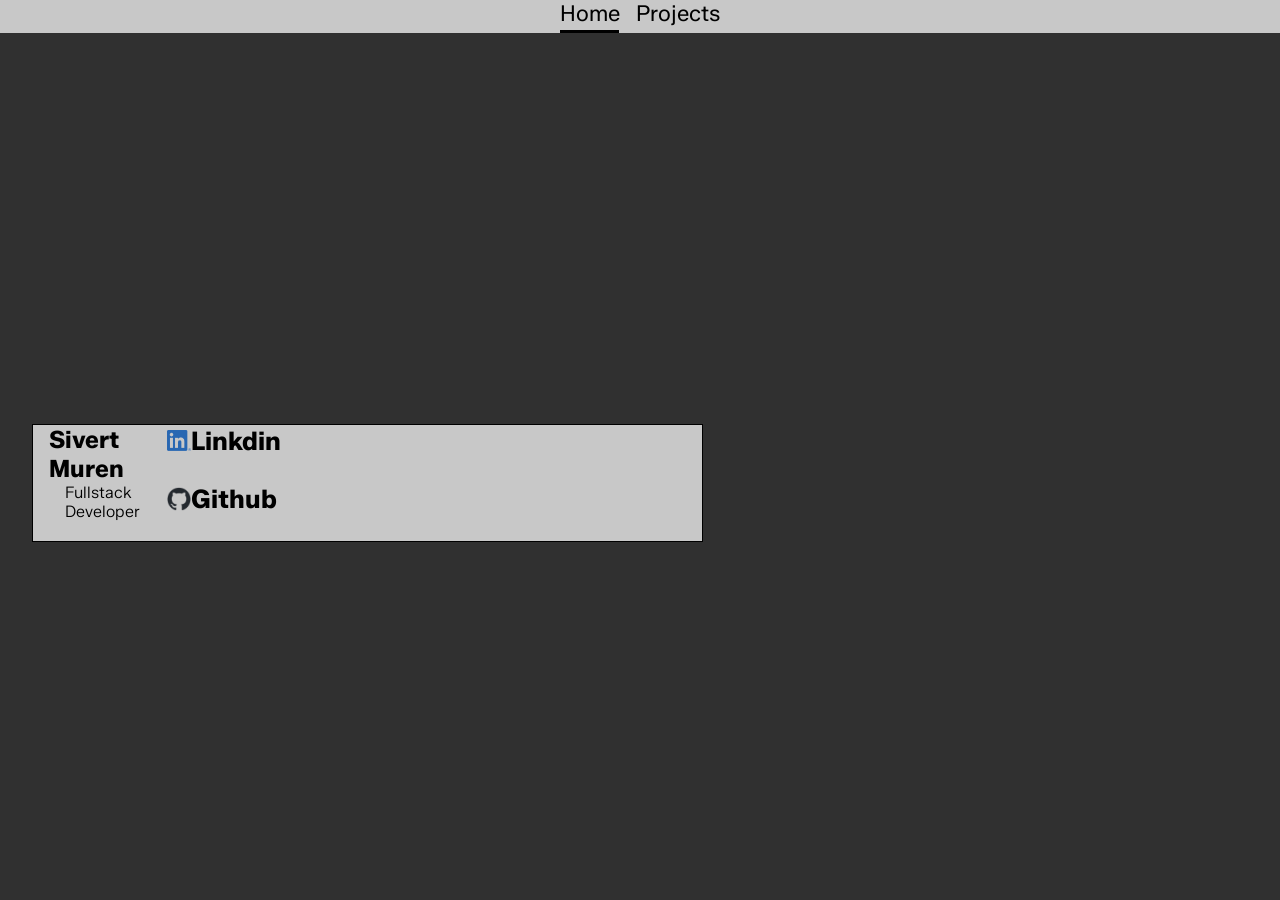
==== index.html @ 67ad5693 "names mixed" ====
<!DOCTYPE html>
<!--[if lt IE 7]>      <html class="no-js lt-ie9 lt-ie8 lt-ie7"> <![endif]-->
<!--[if IE 7]>         <html class="no-js lt-ie9 lt-ie8"> <![endif]-->
<!--[if IE 8]>         <html class="no-js lt-ie9"> <![endif]-->
<!--[if gt IE 8]>      <html class="no-js"> <![endif]-->
<html>

<head>
    <meta charset="utf-8">
    <meta http-equiv="X-UA-Compatible" content="IE=edge">
    <meta name="description" content="">
    <meta name="viewport" content="width=device-width, initial-scale=1">
    <link rel="stylesheet" href="./index.css">
    <title>Sivert Muren | Dev</title>
    <link rel="icon" href="./SM.svg">
    <link rel="stylesheet" href="./header.css">
    <link rel="stylesheet" href="./background.css">
    <script src="underline.js" defer></script>

    <link rel="preconnect" href="https://fonts.googleapis.com">
    <link rel="preconnect" href="https://fonts.gstatic.com" crossorigin>
    <link href="https://fonts.googleapis.com/css2?family=Zalando+Sans:ital,wght@0,200..900;1,200..900&display=swap"
        rel="stylesheet">
</head>
<Header>
    <nav>
        <div class="underline"></div>
        <a href="Index.html" class="link active" id="home">Home</a>
        <a href="Projects.html" class="link" id="projects">Projects</a>
    </nav>
</Header>

<body>


    <div class="area">
        <ul class="circles">
            <li></li>
            <li></li>
            <li></li>
            <li></li>
            <li></li>
            <li></li>
            <li></li>
            <li></li>
            <li></li>
            <li></li>
        </ul>
        <section class="content">
            <div class="banner-row" id=""> <!--box for the content of the home page-->
                <div id="title"><!--Name and discriptions in this box -->
                    <h2>Sivert Muren</h2>
                </div>
                <div id="subTitle">
                    <h3>Fullstack Developer</h3>
                </div>

                <div class="linkItem" id="link">
                    <a class="link" href="https://www.linkedin.com/in/sivert-muren-71aa89358/">
                        <img src="./link logos/LI-In-Bug.png" alt="Linkin logo" class="logoImg">
                        <h3>Linkdin</h3>
                    </a>
                </div>


                <div class="linkItem" id="git">
                    <a class="link" href="https://github.com/murt2000">
                        <img src="./link logos/github-mark.png" alt="Github logo" class="logoImg">
                        <h3>Github</h3>
                    </a>
                </div>

            </div>
        </section>
    </div>



</body>

</html>
---- index.css ----
* {
    margin: 0;
    padding: 0;
    color: black;
    font-family: "Zalando Sans", sans-serif;
}

html {
    height: 100%;
    overflow: hidden;

}




.content {

    position: absolute;

    /* above circles */
    width: 95%;
    margin: 0 auto;
    inset: 0;
    z-index: 1;


    display: grid;
    align-items: center;
}


.banner-row {
    background-color: rgb(200, 200, 200);
    /*change later want 1 coloum for name + description one for links*/
    width: 55%;
    display: grid;
    grid-template-columns: 1fr 4fr;
    grid-template-rows: 1fr 1fr;

    height: fit-content;
    border: solid black 1px;
}

.linkItem {
    font-size: 18px;
}

.link {
    display: inline-flex;
    align-items: center;
    cursor: pointer;
}


.logoImg {
    line-height: 1;
    width: 24px;

}

#title {
    grid-column-start: 1;
    grid-column-end: 1;
    grid-row-start: 1;
    grid-row-end: 1;
    margin-left: 1rem;
}

#subTitle {
    grid-column-start: 1;
    grid-column-end: 1;
    grid-row-start: 2;
    grid-row-end: 2;
    margin-left: 2rem;

}

#subTitle h3 {
    font-size: 16px;
    font-weight: 300;
}

#link {
    grid-column-start: 2;
    grid-column-end: 2;
    grid-row-start: 1;
    grid-row-end: 1;


}

#git {
    grid-column-start: 2;
    grid-column-end: 2;
    grid-row-start: 2;
    grid-row-end: 2;
}
---- header.css ----
header {

    display: inline-flex;
    justify-content: space-around;
    width: 100%;
    background-color: rgb(200, 200, 200);
}

nav {
    position: relative;
    display: inline-flex;
    gap: 1rem;
}

.link {
    cursor: pointer;
    padding-bottom: 6px;
    font-size: 22px;
    text-decoration: none;
}

.underline {
    position: absolute;
    bottom: 0;
    left: 0;
    height: 3px;
    width: 0;
    background: black;
    transition: all 0.3s ease;
}
---- background.css ----
.area {
    background: rgb(48, 48, 48);
    width: 100%;
    height: 100vh;
    position: fixed;
    overflow: hidden;


}

.circles {
    position: absolute;
    top: 0;
    left: 0;
    width: 100%;
    height: 100%;
    overflow: hidden;
    inset: 0;
    z-index: 1;
}

.circles li {
    position: absolute;
    display: block;
    list-style: none;
    width: 20px;
    height: 20px;
    background: rgba(200, 200, 200, 0.25);
    animation: animate 25s linear infinite;
    bottom: -150px;

}

.circles li:nth-child(1) {
    left: 10%;
    width: 80px;
    height: 80px;
    animation-delay: 0s;
}


.circles li:nth-child(2) {
    left: 20%;
    width: 20px;
    height: 20px;
    animation-delay: 2s;
    animation-duration: 12s;
}

.circles li:nth-child(3) {
    left: 30%;
    width: 20px;
    height: 20px;
    animation-delay: 4s;
}

.circles li:nth-child(4) {
    left: 40%;
    width: 60px;
    height: 60px;
    animation-delay: 0s;
    animation-duration: 18s;
}

.circles li:nth-child(5) {
    left: 50%;
    width: 20px;
    height: 20px;
    animation-delay: 0s;
}

.circles li:nth-child(6) {
    left: 60%;
    width: 110px;
    height: 110px;
    animation-delay: 3s;
}

.circles li:nth-child(7) {
    left: 70%;
    width: 150px;
    height: 150px;
    animation-delay: 17s;
}

.circles li:nth-child(8) {
    left: 80%;
    width: 25px;
    height: 25px;
    animation-delay: 15s;
    animation-duration: 23s;
}

.circles li:nth-child(9) {
    left: 95%;
    width: 15px;
    height: 15px;
    animation-delay: 2s;
    animation-duration: 25s;
}

.circles li:nth-child(10) {
    left: 92.5%;
    width: 100px;
    height: 100px;
    animation-delay: 0s;
    animation-duration: 16s;
}



@keyframes animate {

    0% {
        transform: translateY(0) rotate(0deg);
        opacity: 1;
        border-radius: 70%;
    }

    100% {
        transform: translateY(-1000px) rotate(720deg);
        opacity: 0.1;
        border-radius: 70%;
    }

}
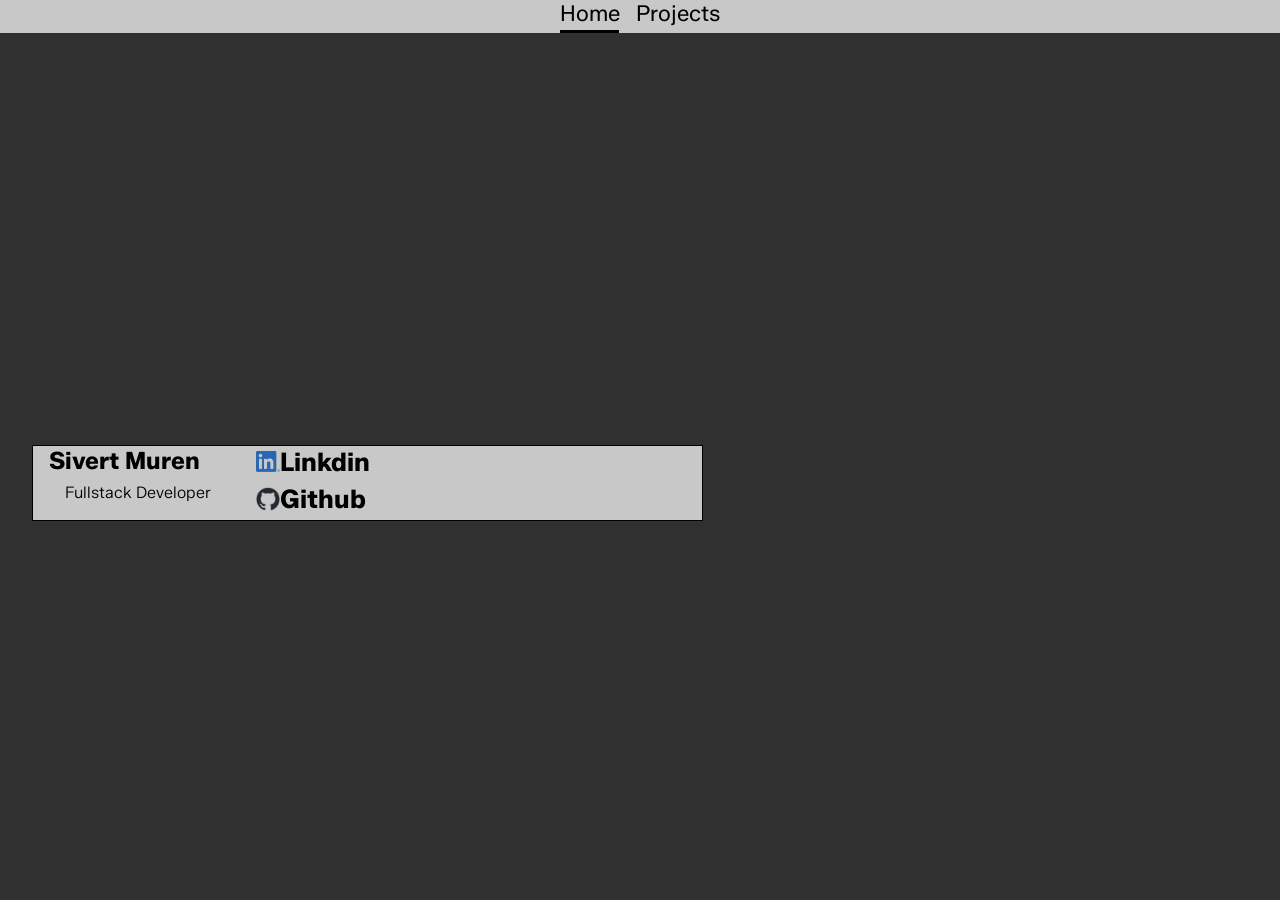
==== commit cabc787b: "caseing wrong in header" ====
--- a/index.html
+++ b/index.html
@@ -25,8 +25,8 @@
 <Header>
     <nav>
         <div class="underline"></div>
-        <a href="Index.html" class="link active" id="home">Home</a>
-        <a href="Projects.html" class="link" id="projects">Projects</a>
+        <a href="index.html" class="link active" id="home">Home</a>
+        <a href="projects.html" class="link" id="projects">Projects</a>
     </nav>
 </Header>
 
--- a/index.css
+++ b/index.css
@@ -35,7 +35,7 @@
     /*change later want 1 coloum for name + description one for links*/
     width: 55%;
     display: grid;
-    grid-template-columns: 1fr 4fr;
+    grid-template-columns: 1fr 2fr;
     grid-template-rows: 1fr 1fr;
 
     height: fit-content;
@@ -95,4 +95,42 @@
     grid-column-end: 2;
     grid-row-start: 2;
     grid-row-end: 2;
+}
+
+/* phones*/
+@media (max-width: 600px) {
+    #title {
+        font-size: 14px;
+        margin: 0;
+    }
+
+    #subTitle {
+        font-size: 10px;
+        margin: 0;
+    }
+
+    .banner-row {
+        width: 65%;
+        grid-template-columns: 1fr 1fr;
+        grid-template-rows: 1fr 1fr;
+    }
+
+}
+
+/*tablets*/
+@media (min-width: 601px) and (max-width: 1024px) {
+    .banner-row {
+        width: 65%;
+        grid-template-columns: 1fr 1fr;
+        grid-template-rows: 1fr 1fr;
+    }
+
+    #title {
+        margin: 0;
+    }
+
+    #subTitle {
+        font-size: 12px;
+        margin: 0;
+    }
 }
